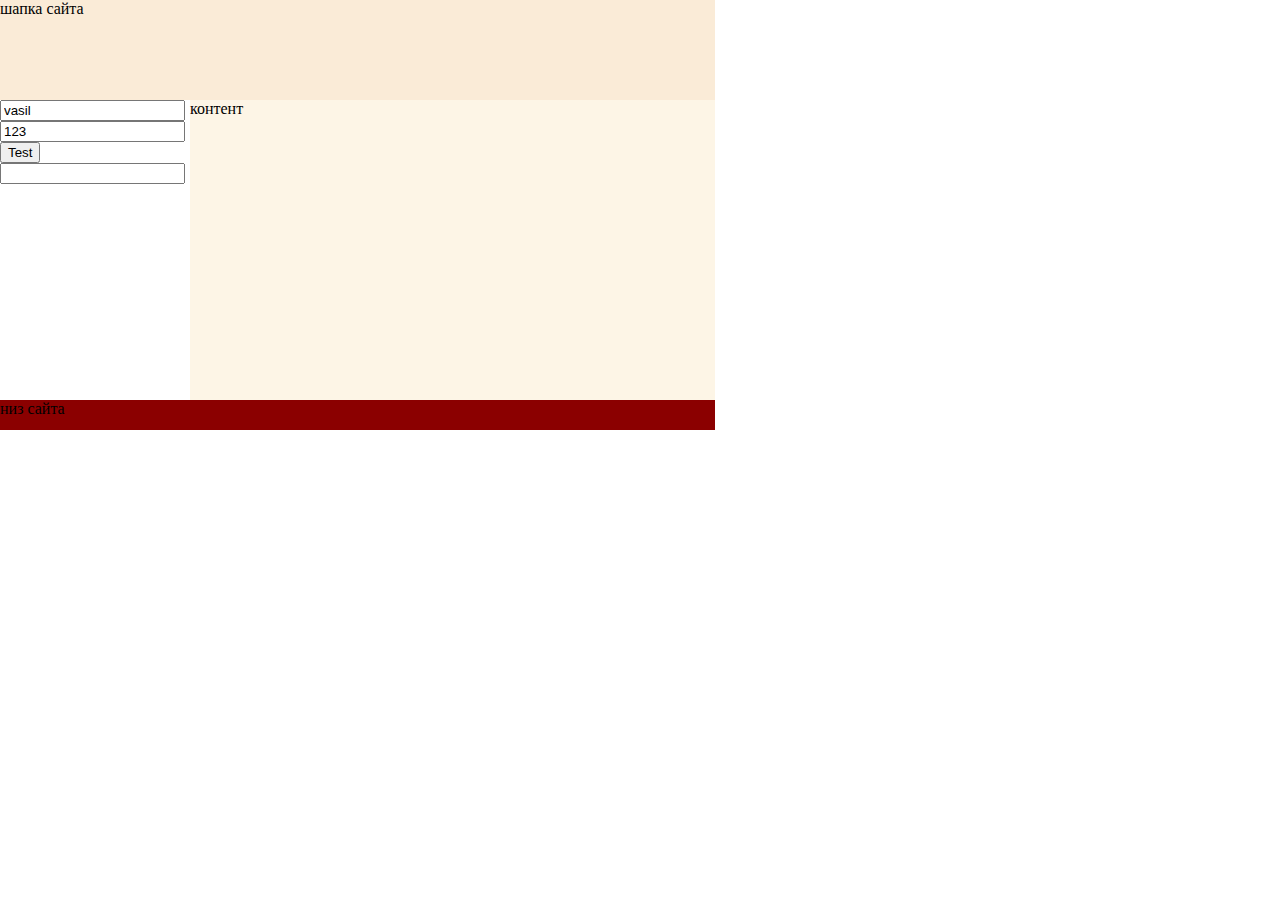
==== src/main/webapp/index.html @ 4769681f "Рабочая версия" ====
<!DOCTYPE html>
<html>
    <head>
        <title>Личный кабинет</title>
        
        <meta charset="UTF-8">
        <meta name="viewport" content="width=device-width, initial-scale=1.0">
        <link rel="stylesheet" type="text/css" href="style.css">
        <script src="jquery-1.8.3.js"></script>
        <script>
            var userInfo;
            var accessToken;


            function userAuth()
            {
                var accessToken;
                var username = $("#nameId").val();
                var password = $("#passwordId").val();
                $.post("http://192.168.1.150:8080/auth/realms/master/protocol/openid-connect/token", {client_id: "admin-cli", password: password, username: username, grant_type: "password"})
                        .done(function (data) {
                            console.log(data);
                            accessToken = data;
                            console.log(accessToken);

                            $.ajax({
                                url: "http://192.168.1.150:8080/auth/admin/realms/master/users",
                                data: {username: "vasil"},
                                type: "GET",
                                beforeSend: function (xhr) {
                                    xhr.setRequestHeader('Authorization', "Bearer " + accessToken.access_token);
                                },
                                success: function (data) {
                                    console.log(data);
                                    userInfo = data[0];
                                    console.log(userInfo);
                                    $("#idId").val(userInfo.id);
                                    $("#nameId").val(userInfo.username);
                                }
                            });

                        });

            }

        </script>    

    </head>
    <body>
        <div id="header">шапка сайта</div>
        <div id="menu">
            <form action="http://192.168.1.150:8080/auth/realms/master/protocol/openid-connect/token" method="POST">                
                <input type="hidden" name="client_id" value="admin-cli"/>
                <input id="nameId" type="text" name="username" value="vasil"/>
                <input id="passwordId" type="text" name="password" value="123"/>
                <input type="hidden" name="grant_type" value="password"/>
                 <input type="button" value="Test" onclick="userAuth();"/>
                
                <input id="idId" type="text" value=" ">
            </form>

           

        </div>
        <div id="content">контент</div>
        <div id="footer">низ сайта</div>
    </body>



</body>
</html>
---- src/main/webapp/style.css ----
/*
To change this license header, choose License Headers in Project Properties.
To change this template file, choose Tools | Templates
and open the template in the editor.
*/
/* 
    Created on : 24.06.2017, 15:10:50
    Author     : vasil
*/

body{
    margin:0px;
}


#header{
    background: antiquewhite;
    width:715px;
    height:100px;
}
#menu{
    background: border-box;
    width:190px;
    height:300px;
}
#content{
    background:oldlace;
    width:525px;
    height:300px;
    position:absolute;
    left:190px;
    top:100px;
}
#footer{
    background:darkred;
    width:715px;
    height:30px;
}
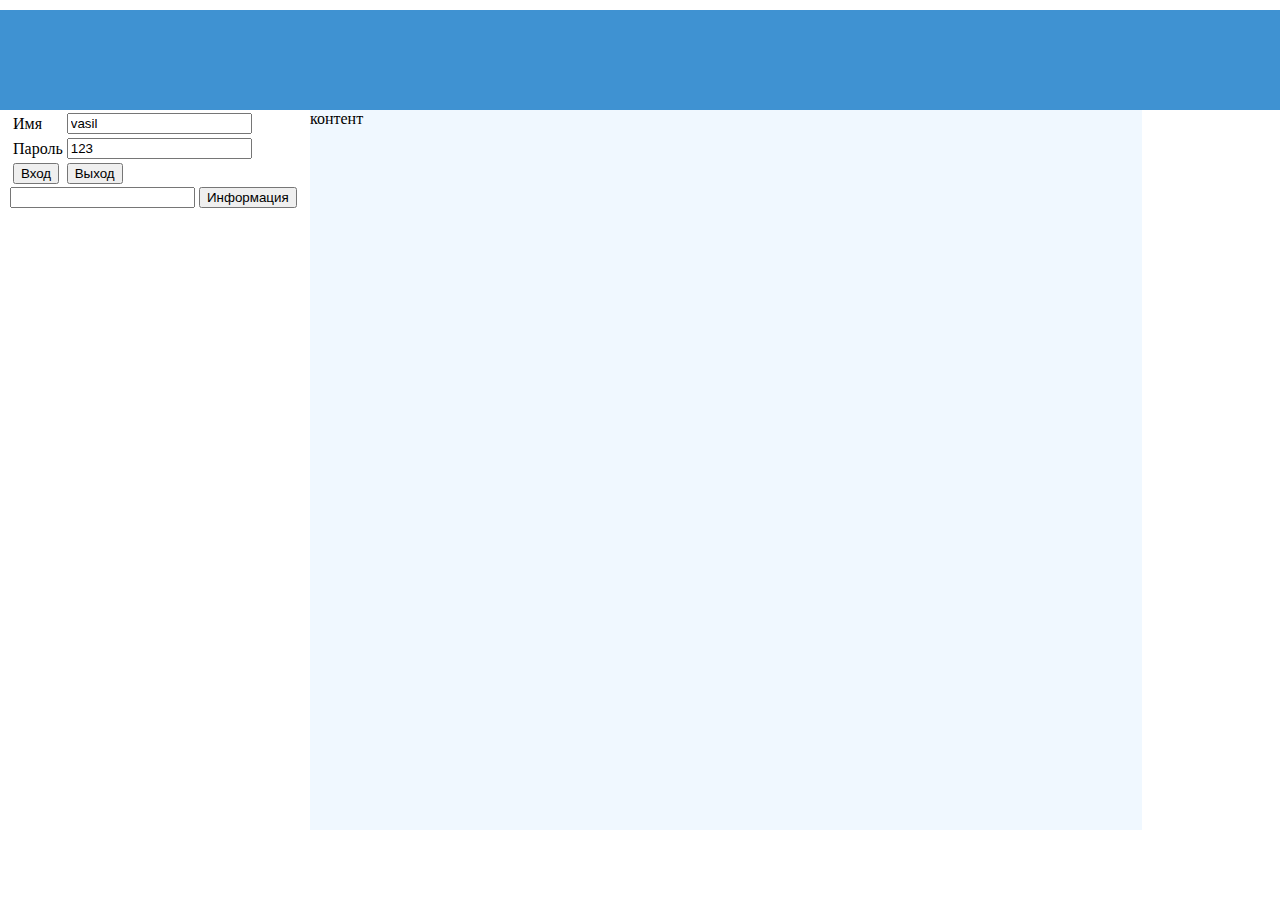
==== commit 143dc830: "Рабочая версия" ====
--- a/src/main/webapp/index.html
+++ b/src/main/webapp/index.html
@@ -2,7 +2,7 @@
 <html>
     <head>
         <title>Личный кабинет</title>
-        
+
         <meta charset="UTF-8">
         <meta name="viewport" content="width=device-width, initial-scale=1.0">
         <link rel="stylesheet" type="text/css" href="style.css">
@@ -12,9 +12,109 @@
             var accessToken;
 
 
+            /** возвращает cookie с именем name, если есть, если нет, то undefined
+             * 
+             * @param {type} name
+             * @returns {undefined}
+             */
+            
+            function getCookie(name) {
+                var matches = document.cookie.match(new RegExp(
+                        "(?:^|; )" + name.replace(/([\.$?*|{}\(\)\[\]\\\/\+^])/g, '\\$1') + "=([^;]*)"
+                        ));
+                return matches ? decodeURIComponent(matches[1]) : undefined;
+            }
+            /*
+             * 
+             * @param {type} name название cookie
+             * @param {type} value значение cookie (строка)
+             * @param {type} options Объект с дополнительными свойствами для установки cookie:
+             * @returns {undefined} Время истечения cookie. Интерпретируется по-разному, в зависимости от типа:
+             * Число – количество секунд до истечения. Например, expires: 3600 – кука на час.
+             * Объект типа Date – дата истечения.
+             * Если expires в прошлом, то cookie будет удалено.
+             * Если expires отсутствует или 0, то cookie будет установлено как сессионное и исчезнет при закрытии браузера. 
+             
+             path
+             Путь для cookie.             
+             
+             domain
+             Домен для cookie.
+             
+             secure
+             Если true, то пересылать cookie только по защищенному соединению.
+             */
+
+            function setCookie(name, value, options) {
+                options = options || {};
+
+                var expires = options.expires;
+
+                if (typeof expires == "number" && expires) {
+                    var d = new Date();
+                    d.setTime(d.getTime() + expires * 1000);
+                    expires = options.expires = d;
+                }
+                if (expires && expires.toUTCString) {
+                    options.expires = expires.toUTCString();
+                }
+
+                value = encodeURIComponent(value);
+
+                var updatedCookie = name + "=" + value;
+
+                for (var propName in options) {
+                    updatedCookie += "; " + propName;
+                    var propValue = options[propName];
+                    if (propValue !== true) {
+                        updatedCookie += "=" + propValue;
+                    }
+                }
+
+                document.cookie = updatedCookie;
+            }
+
+            function userCloseAuth()
+            {
+                ///realms/master/protocol/openid-connect/logout
+                console.log("userNoAuth()");
+                console.log(accessToken);
+                $.ajax({
+                    url: "http://192.168.1.150:8080/auth/realms/master/protocol/openid-connect/logout",
+                    type: "GET",
+                    beforeSend: function (xhr) {
+                        xhr.setRequestHeader('Authorization', "Bearer " + accessToken.access_token);
+                    },
+                    success: function (data) {
+                        console.log("Session close");
+                        console.log(data);
+                        accessToken = new Object();
+                        console.log(accessToken);
+                        $("#helloId").html("<p>До свидания: " + userInfo.firstName + " " + userInfo.lastName + "</p>");
+                    }
+                });
+            }
+
+            function getUserInfo() {
+                ///realms/{realm-name}/protocol/openid-connect/userinfo
+                console.log("userNoAuth()");
+                console.log(accessToken);
+                $.ajax({
+                    url: "http://192.168.1.150:8080/auth/realms/master/protocol/openid-connect/userinfo",
+                    type: "GET",
+                    beforeSend: function (xhr) {
+                        xhr.setRequestHeader('Authorization', "Bearer " + accessToken.access_token);
+                    },
+                    success: function (data) {
+                        console.log("Session close");
+                        console.log(data);
+                    }
+                });
+            }
+
             function userAuth()
             {
-                var accessToken;
+                //var accessToken;
                 var username = $("#nameId").val();
                 var password = $("#passwordId").val();
                 $.post("http://192.168.1.150:8080/auth/realms/master/protocol/openid-connect/token", {client_id: "admin-cli", password: password, username: username, grant_type: "password"})
@@ -36,34 +136,61 @@
                                     console.log(userInfo);
                                     $("#idId").val(userInfo.id);
                                     $("#nameId").val(userInfo.username);
+                                    $("#helloId").html("<p>Добро пожаловать: " + userInfo.firstName + " " + userInfo.lastName + "</p>");
+                                    setCookie("userId", userInfo.id, null);
+                                    setCookie("userName", username, null);
+                                    // Загружаемм основной контент
+                                    $("#content").load("index.jsp");
                                 }
                             });
 
                         });
-
             }
 
         </script>    
 
     </head>
     <body>
-        <div id="header">шапка сайта</div>
+        <div id="header">
+            <div id="helloId">
+
+            </div>
+        </div>
         <div id="menu">
             <form action="http://192.168.1.150:8080/auth/realms/master/protocol/openid-connect/token" method="POST">                
-                <input type="hidden" name="client_id" value="admin-cli"/>
-                <input id="nameId" type="text" name="username" value="vasil"/>
-                <input id="passwordId" type="text" name="password" value="123"/>
-                <input type="hidden" name="grant_type" value="password"/>
-                 <input type="button" value="Test" onclick="userAuth();"/>
-                
+                <table>
+                    <tr>
+                        <td>
+                            Имя
+                        </td>
+                        <td>
+                            <input id="nameId" type="text" name="username" value="vasil"/>
+                        </td>
+                    </tr>
+                    <tr>
+                        <td>
+                            Пароль
+                        </td>
+                        <td>
+                            <input id="passwordId" type="text" name="password" value="123"/> 
+                        </td>
+                    </tr>
+                    <tr>
+                        <td>
+                            <input type="button" value="Вход" onclick="userAuth();"/>                
+                        </td>
+                        <td>
+                            <input type="button" value="Выход" onclick="userCloseAuth();"/>                
+                        </td>
+                    </tr>
+                </table>
                 <input id="idId" type="text" value=" ">
+
+                <input type="button" value="Информация" onclick="getUserInfo();"/> 
             </form>
-
-           
-
         </div>
         <div id="content">контент</div>
-        <div id="footer">низ сайта</div>
+
     </body>
 
 
--- a/src/main/webapp/style.css
+++ b/src/main/webapp/style.css
@@ -14,25 +14,28 @@
 
 
 #header{
-    background: antiquewhite;
-    width:715px;
+    background: #3F92D2;
+    position: fixed;
+    left: 0px;
+    right: 10px;
+    top: 10px;
+    width:100%;
     height:100px;
 }
 #menu{
-    background: border-box;
-    width:190px;
-    height:300px;
+    background:white;
+    position: fixed;
+    left: 10px;
+    right: 10px;
+    top: 110px;
+    width:300px;
+    height:80%;
 }
 #content{
-    background:oldlace;
-    width:525px;
-    height:300px;
-    position:absolute;
-    left:190px;
-    top:100px;
+    background: aliceblue;
+    position: fixed;
+    left: 310px;
+    top: 110px;
+    width:65%;
+    height:80%;    
 }
-#footer{
-    background:darkred;
-    width:715px;
-    height:30px;
-}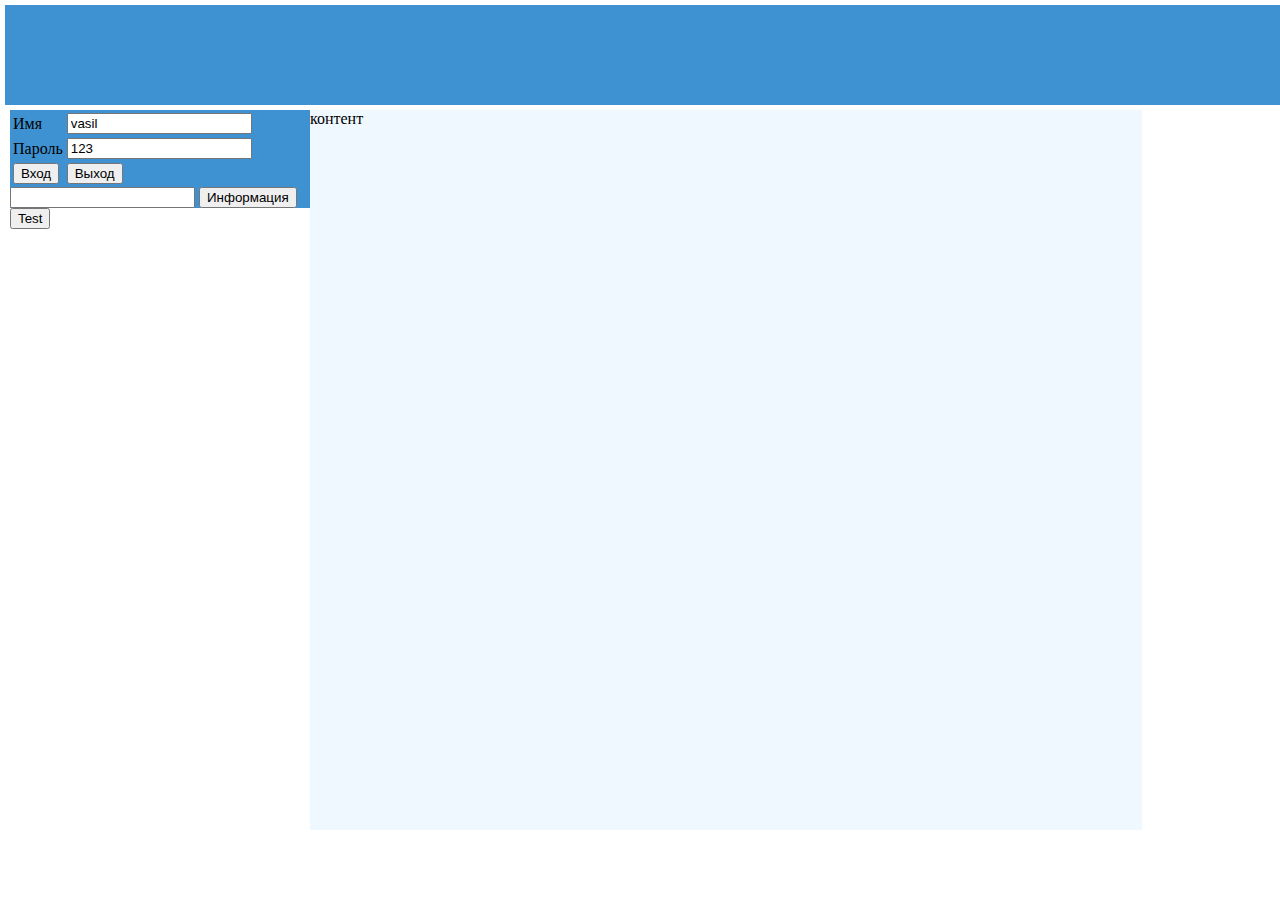
==== commit bfc77530: "Рабочая версия" ====
--- a/src/main/webapp/index.html
+++ b/src/main/webapp/index.html
@@ -7,6 +7,7 @@
         <meta name="viewport" content="width=device-width, initial-scale=1.0">
         <link rel="stylesheet" type="text/css" href="style.css">
         <script src="jquery-1.8.3.js"></script>
+        <script src="http://192.168.1.150:8080/auth/js/keycloak.js"></script>
         <script>
             var userInfo;
             var accessToken;
@@ -17,7 +18,7 @@
              * @param {type} name
              * @returns {undefined}
              */
-            
+
             function getCookie(name) {
                 var matches = document.cookie.match(new RegExp(
                         "(?:^|; )" + name.replace(/([\.$?*|{}\(\)\[\]\\\/\+^])/g, '\\$1') + "=([^;]*)"
@@ -117,20 +118,24 @@
                 //var accessToken;
                 var username = $("#nameId").val();
                 var password = $("#passwordId").val();
-                $.post("http://192.168.1.150:8080/auth/realms/master/protocol/openid-connect/token", {client_id: "admin-cli", password: password, username: username, grant_type: "password"})
+                //http://192.168.1.150:8080/auth/realms/master/account/
+                //http://192.168.1.150:8080/auth/admin/realms/master/users
+                
+                $.post("http://192.168.1.150:8080/auth/realms/master/protocol/openid-connect/token", {client_id: "webApp", password: password, username: username, grant_type: "password"})
                         .done(function (data) {
+                            console.log("token request");
                             console.log(data);
                             accessToken = data;
-                            console.log(accessToken);
 
                             $.ajax({
-                                url: "http://192.168.1.150:8080/auth/admin/realms/master/users",
-                                data: {username: "vasil"},
+                                url: "http://192.168.1.150:8080/auth/admin/realms/master/users0",
+                                data: {username: username},
                                 type: "GET",
                                 beforeSend: function (xhr) {
                                     xhr.setRequestHeader('Authorization', "Bearer " + accessToken.access_token);
                                 },
                                 success: function (data) {
+                                    console.log("user request");
                                     console.log(data);
                                     userInfo = data[0];
                                     console.log(userInfo);
@@ -140,13 +145,36 @@
                                     setCookie("userId", userInfo.id, null);
                                     setCookie("userName", username, null);
                                     // Загружаемм основной контент
-                                    $("#content").load("index.jsp");
+                                    $.ajax({
+                                        url: "http://192.168.1.150:8080/WebApp-1/mainPage?username=",
+                                        data: {username: userInfo.username},
+                                        type: "GET",
+                                        beforeSend: function (xhr) {
+                                            xhr.setRequestHeader('Authorization', "Bearer " + accessToken.access_token);
+                                        },
+                                        success: function (data) {
+                                            console.log(data);
+                                            userInfo = data[0];
+                                            console.log(userInfo);
+                                            // Загружаемм основной контент
+                                            $("#content").html(data);
+                                        }
+                                    });
                                 }
                             });
-
                         });
             }
 
+
+            function test() {
+                var keycloak = Keycloak();
+                console.log(keycloak);
+                keycloak.init({onLoad: 'login-required'}).success(function (authenticated) {
+                    alert(authenticated ? 'authenticated' : 'not authenticated');
+                }).error(function () {
+                    alert('failed to initialize');
+                });
+            }
         </script>    
 
     </head>
@@ -157,37 +185,41 @@
             </div>
         </div>
         <div id="menu">
-            <form action="http://192.168.1.150:8080/auth/realms/master/protocol/openid-connect/token" method="POST">                
-                <table>
-                    <tr>
-                        <td>
-                            Имя
-                        </td>
-                        <td>
-                            <input id="nameId" type="text" name="username" value="vasil"/>
-                        </td>
-                    </tr>
-                    <tr>
-                        <td>
-                            Пароль
-                        </td>
-                        <td>
-                            <input id="passwordId" type="text" name="password" value="123"/> 
-                        </td>
-                    </tr>
-                    <tr>
-                        <td>
-                            <input type="button" value="Вход" onclick="userAuth();"/>                
-                        </td>
-                        <td>
-                            <input type="button" value="Выход" onclick="userCloseAuth();"/>                
-                        </td>
-                    </tr>
-                </table>
-                <input id="idId" type="text" value=" ">
-
-                <input type="button" value="Информация" onclick="getUserInfo();"/> 
-            </form>
+            <div id="idLogin">
+                <form action="http://192.168.1.150:8080/auth/realms/master/protocol/openid-connect/token" method="POST">                
+                    <table>
+                        <tr>
+                            <td>
+                                Имя
+                            </td>
+                            <td>
+                                <input id="nameId" type="text" name="username" value="vasil"/>
+                            </td>
+                        </tr>
+                        <tr>
+                            <td>
+                                Пароль
+                            </td>
+                            <td>
+                                <input id="passwordId" type="text" name="password" value="123"/> 
+                            </td>
+                        </tr>
+                        <tr>
+                            <td>
+                                <input type="button" value="Вход" onclick="userAuth();"/>                
+                            </td>
+                            <td>
+                                <input type="button" value="Выход" onclick="userCloseAuth();"/>                
+                            </td>
+                        </tr>
+                    </table>
+                    <input id="idId" type="text" value=" ">
+
+                    <input type="button" value="Информация" onclick="getUserInfo();"/> 
+                </form>
+            </div>
+            <button onclick="test();">Test</button>
+
         </div>
         <div id="content">контент</div>
 
--- a/src/main/webapp/style.css
+++ b/src/main/webapp/style.css
@@ -16,9 +16,10 @@
 #header{
     background: #3F92D2;
     position: fixed;
-    left: 0px;
-    right: 10px;
-    top: 10px;
+    left: 5px;
+    right: 5px;
+    top: 5px;
+    bottom: 5px;
     width:100%;
     height:100px;
 }
@@ -39,3 +40,7 @@
     width:65%;
     height:80%;    
 }
+
+#idLogin {
+    background: #3F92D2;
+}
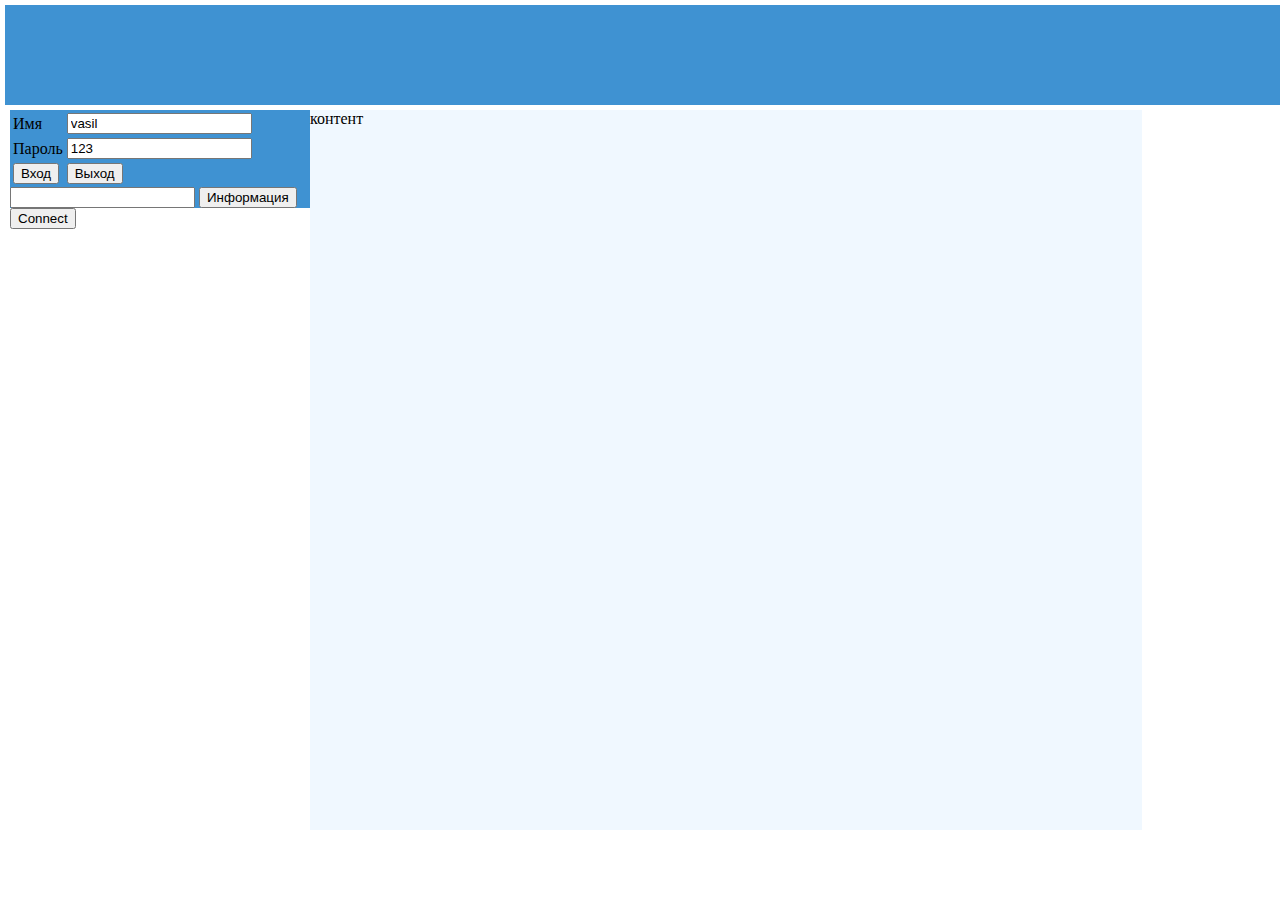
==== commit bc7f56ac: "Рабочая версия" ====
--- a/src/main/webapp/index.html
+++ b/src/main/webapp/index.html
@@ -11,6 +11,9 @@
         <script>
             var userInfo;
             var accessToken;
+            var realm = "videomanager";
+            var clientId = "video-app";
+            var keycloak = Keycloak();
 
 
             /** возвращает cookie с именем name, если есть, если нет, то undefined
@@ -19,12 +22,12 @@
              * @returns {undefined}
              */
 
-            function getCookie(name) {
+           /* function getCookie(name) {
                 var matches = document.cookie.match(new RegExp(
                         "(?:^|; )" + name.replace(/([\.$?*|{}\(\)\[\]\\\/\+^])/g, '\\$1') + "=([^;]*)"
                         ));
                 return matches ? decodeURIComponent(matches[1]) : undefined;
-            }
+            }*/
             /*
              * 
              * @param {type} name название cookie
@@ -46,7 +49,39 @@
              Если true, то пересылать cookie только по защищенному соединению.
              */
 
-            function setCookie(name, value, options) {
+            /**
+             * Получить данные пользователя
+             * @returns {undefined}
+             */
+          /*  function loadUserInfo() {
+                keycloak.loadUserInfo().success(function (userInfo) {
+                    output(userInfo);
+                }).error(function () {
+                    output('Failed to load user info');
+                });
+            }*/
+
+            /**
+             * Загрузить профиль
+             * @returns {undefined}
+             */
+         /*   function loadProfile() {
+                keycloak.loadUserProfile().success(function (profile) {
+                    output(profile);
+                }).error(function () {
+                    output('Failed to load profile');
+                });
+            }
+
+            function output(data) {
+                if (typeof data === 'object') {
+                    data = JSON.stringify(data, null, '  ');
+                }
+                //document.getElementById('output').innerHTML = data;
+                console.log(data);
+            }
+
+           /* function setCookie(name, value, options) {
                 options = options || {};
 
                 var expires = options.expires;
@@ -80,8 +115,9 @@
                 ///realms/master/protocol/openid-connect/logout
                 console.log("userNoAuth()");
                 console.log(accessToken);
+                //var realm = "Videomanager";
                 $.ajax({
-                    url: "http://192.168.1.150:8080/auth/realms/master/protocol/openid-connect/logout",
+                    url: "http://192.168.1.150:8080/auth/realms/" + realm + "/protocol/openid-connect/logout",
                     type: "GET",
                     beforeSend: function (xhr) {
                         xhr.setRequestHeader('Authorization', "Bearer " + accessToken.access_token);
@@ -96,12 +132,12 @@
                 });
             }
 
-            function getUserInfo() {
+            /*function getUserInfo() {
                 ///realms/{realm-name}/protocol/openid-connect/userinfo
                 console.log("userNoAuth()");
                 console.log(accessToken);
                 $.ajax({
-                    url: "http://192.168.1.150:8080/auth/realms/master/protocol/openid-connect/userinfo",
+                    url: "http://192.168.1.150:8080/auth/realms/" + realm + "/protocol/openid-connect/userinfo",
                     type: "GET",
                     beforeSend: function (xhr) {
                         xhr.setRequestHeader('Authorization', "Bearer " + accessToken.access_token);
@@ -120,15 +156,15 @@
                 var password = $("#passwordId").val();
                 //http://192.168.1.150:8080/auth/realms/master/account/
                 //http://192.168.1.150:8080/auth/admin/realms/master/users
-                
-                $.post("http://192.168.1.150:8080/auth/realms/master/protocol/openid-connect/token", {client_id: "webApp", password: password, username: username, grant_type: "password"})
+
+                $.post("http://192.168.1.150:8080/auth/realms/" + realm + "/protocol/openid-connect/token", {client_id: clientId, password: password, username: username, grant_type: "password"})
                         .done(function (data) {
                             console.log("token request");
                             console.log(data);
                             accessToken = data;
 
                             $.ajax({
-                                url: "http://192.168.1.150:8080/auth/admin/realms/master/users0",
+                                url: "http://192.168.1.150:8080/auth/video-app/realms/" + realm + "/users",
                                 data: {username: username},
                                 type: "GET",
                                 beforeSend: function (xhr) {
@@ -167,14 +203,16 @@
 
 
             function test() {
-                var keycloak = Keycloak();
+
                 console.log(keycloak);
                 keycloak.init({onLoad: 'login-required'}).success(function (authenticated) {
-                    alert(authenticated ? 'authenticated' : 'not authenticated');
+                    console.log(authenticated ? 'authenticated' : 'not authenticated');
+                    loadUserInfo();
                 }).error(function () {
                     alert('failed to initialize');
                 });
-            }
+
+            }*/
         </script>    
 
     </head>
@@ -218,7 +256,7 @@
                     <input type="button" value="Информация" onclick="getUserInfo();"/> 
                 </form>
             </div>
-            <button onclick="test();">Test</button>
+            <button onclick="test();">Connect</button>            
 
         </div>
         <div id="content">контент</div>
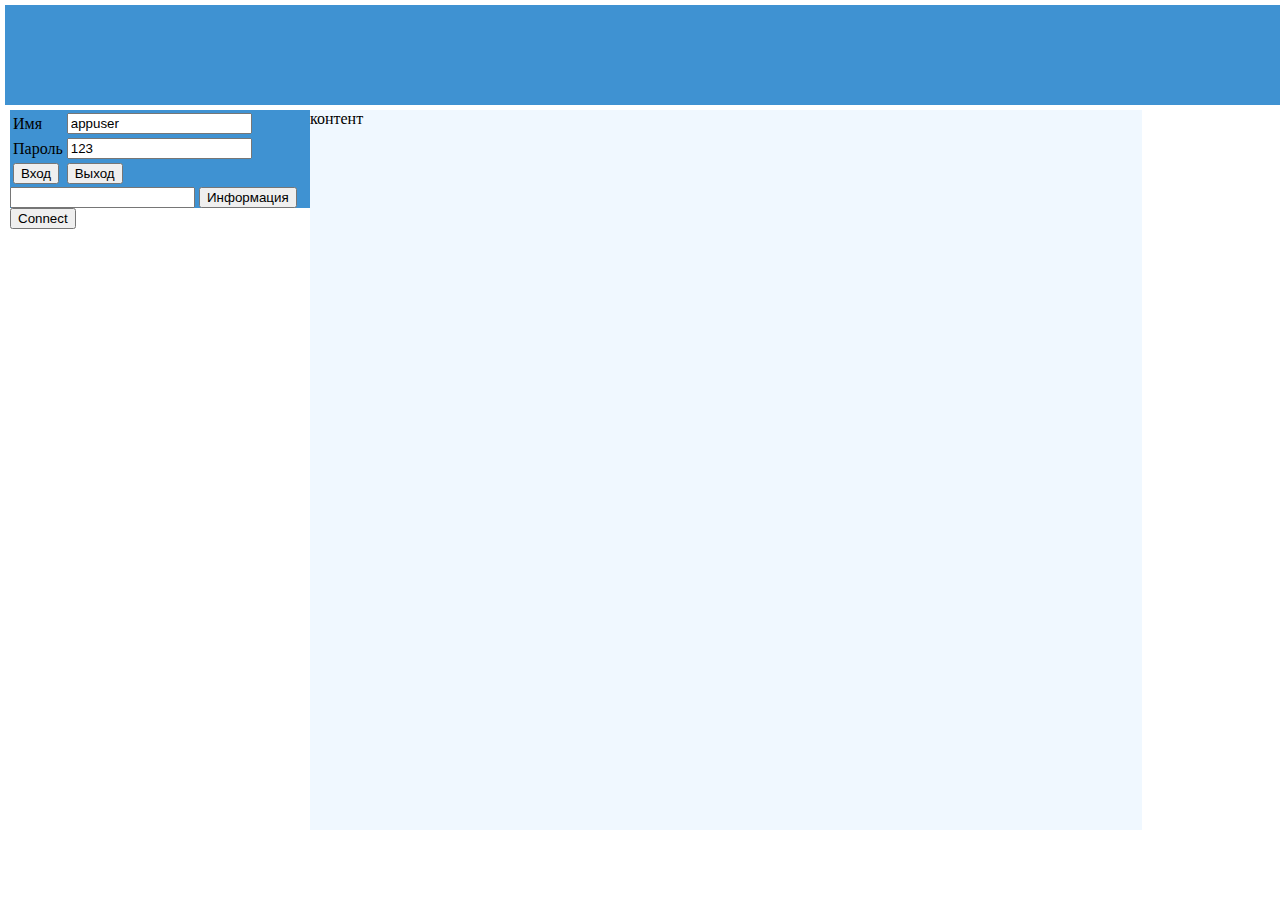
==== commit 8b1c9844: "Рабочая версия" ====
--- a/src/main/webapp/index.html
+++ b/src/main/webapp/index.html
@@ -22,12 +22,12 @@
              * @returns {undefined}
              */
 
-           /* function getCookie(name) {
-                var matches = document.cookie.match(new RegExp(
-                        "(?:^|; )" + name.replace(/([\.$?*|{}\(\)\[\]\\\/\+^])/g, '\\$1') + "=([^;]*)"
-                        ));
-                return matches ? decodeURIComponent(matches[1]) : undefined;
-            }*/
+            /* function getCookie(name) {
+             var matches = document.cookie.match(new RegExp(
+             "(?:^|; )" + name.replace(/([\.$?*|{}\(\)\[\]\\\/\+^])/g, '\\$1') + "=([^;]*)"
+             ));
+             return matches ? decodeURIComponent(matches[1]) : undefined;
+             }*/
             /*
              * 
              * @param {type} name название cookie
@@ -53,19 +53,19 @@
              * Получить данные пользователя
              * @returns {undefined}
              */
-          /*  function loadUserInfo() {
-                keycloak.loadUserInfo().success(function (userInfo) {
-                    output(userInfo);
-                }).error(function () {
-                    output('Failed to load user info');
-                });
-            }*/
+            /*  function loadUserInfo() {
+             keycloak.loadUserInfo().success(function (userInfo) {
+             output(userInfo);
+             }).error(function () {
+             output('Failed to load user info');
+             });
+             }*/
 
             /**
              * Загрузить профиль
              * @returns {undefined}
              */
-         /*   function loadProfile() {
+            function loadProfile() {
                 keycloak.loadUserProfile().success(function (profile) {
                     output(profile);
                 }).error(function () {
@@ -81,7 +81,7 @@
                 console.log(data);
             }
 
-           /* function setCookie(name, value, options) {
+            function setCookie(name, value, options) {
                 options = options || {};
 
                 var expires = options.expires;
@@ -132,7 +132,7 @@
                 });
             }
 
-            /*function getUserInfo() {
+            function getUserInfo() {
                 ///realms/{realm-name}/protocol/openid-connect/userinfo
                 console.log("userNoAuth()");
                 console.log(accessToken);
@@ -164,7 +164,9 @@
                             accessToken = data;
 
                             $.ajax({
-                                url: "http://192.168.1.150:8080/auth/video-app/realms/" + realm + "/users",
+                                //"http://192.168.1.150:8080/auth/video-app/realms/" + realm + "/users"
+                                
+                                url: "http://192.168.1.150:8080/auth/realms/" + realm + "/protocol/openid-connect/userinfo",
                                 data: {username: username},
                                 type: "GET",
                                 beforeSend: function (xhr) {
@@ -173,17 +175,18 @@
                                 success: function (data) {
                                     console.log("user request");
                                     console.log(data);
-                                    userInfo = data[0];
+                                    userInfo = data;
+                                    console.log("userInfo = ");
                                     console.log(userInfo);
-                                    $("#idId").val(userInfo.id);
-                                    $("#nameId").val(userInfo.username);
-                                    $("#helloId").html("<p>Добро пожаловать: " + userInfo.firstName + " " + userInfo.lastName + "</p>");
-                                    setCookie("userId", userInfo.id, null);
+                                    $("#idId").val(userInfo.sub);
+                                    $("#nameId").val(userInfo.preferred_username);
+                                    $("#helloId").html("<p>Добро пожаловать: " + userInfo.family_name + " " + userInfo.given_name + "</p>");
+                                    setCookie("userId", userInfo.sub, null);
                                     setCookie("userName", username, null);
                                     // Загружаемм основной контент
                                     $.ajax({
-                                        url: "http://192.168.1.150:8080/WebApp-1/mainPage?username=",
-                                        data: {username: userInfo.username},
+                                        url: "http://192.168.1.150:8080/video-app/",
+                                        data: {username: userInfo.sub},
                                         type: "GET",
                                         beforeSend: function (xhr) {
                                             xhr.setRequestHeader('Authorization', "Bearer " + accessToken.access_token);
@@ -212,7 +215,7 @@
                     alert('failed to initialize');
                 });
 
-            }*/
+            }
         </script>    
 
     </head>
@@ -231,7 +234,7 @@
                                 Имя
                             </td>
                             <td>
-                                <input id="nameId" type="text" name="username" value="vasil"/>
+                                <input id="nameId" type="text" name="username" value="appuser"/>
                             </td>
                         </tr>
                         <tr>
